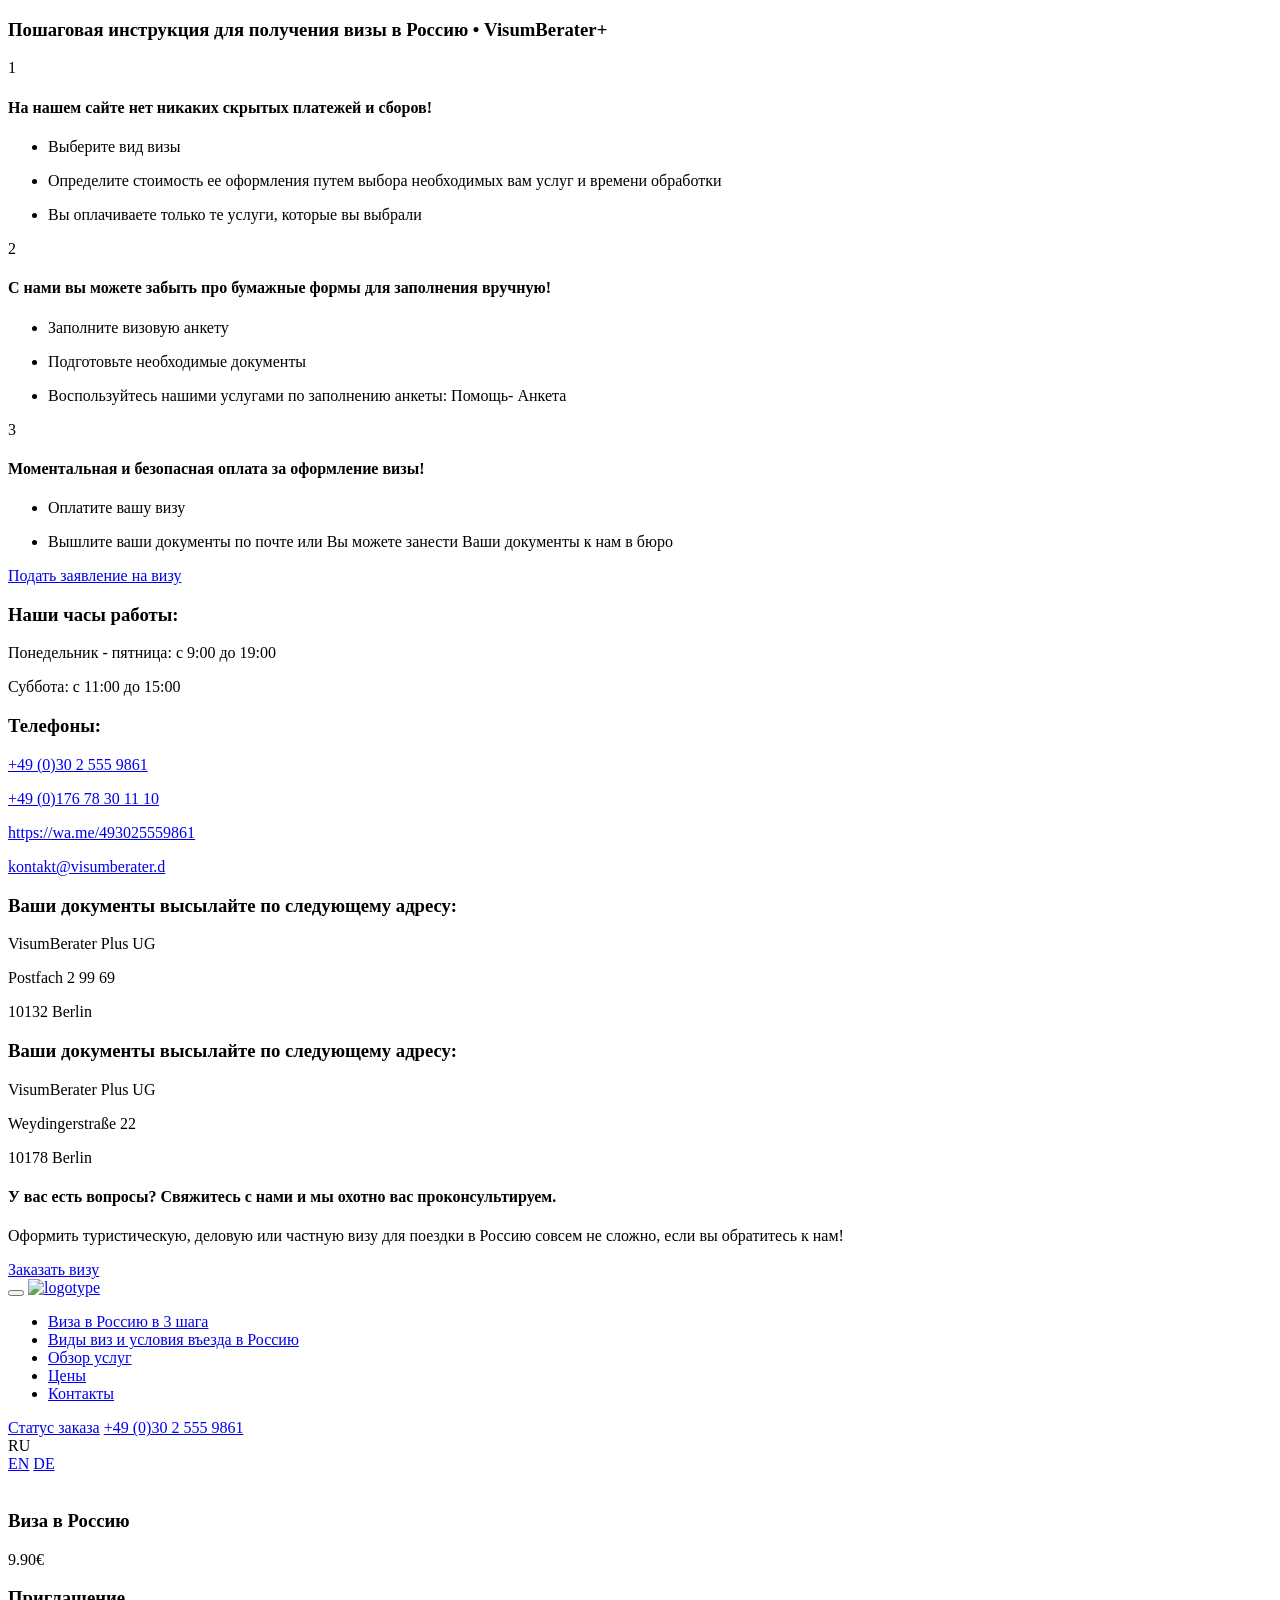
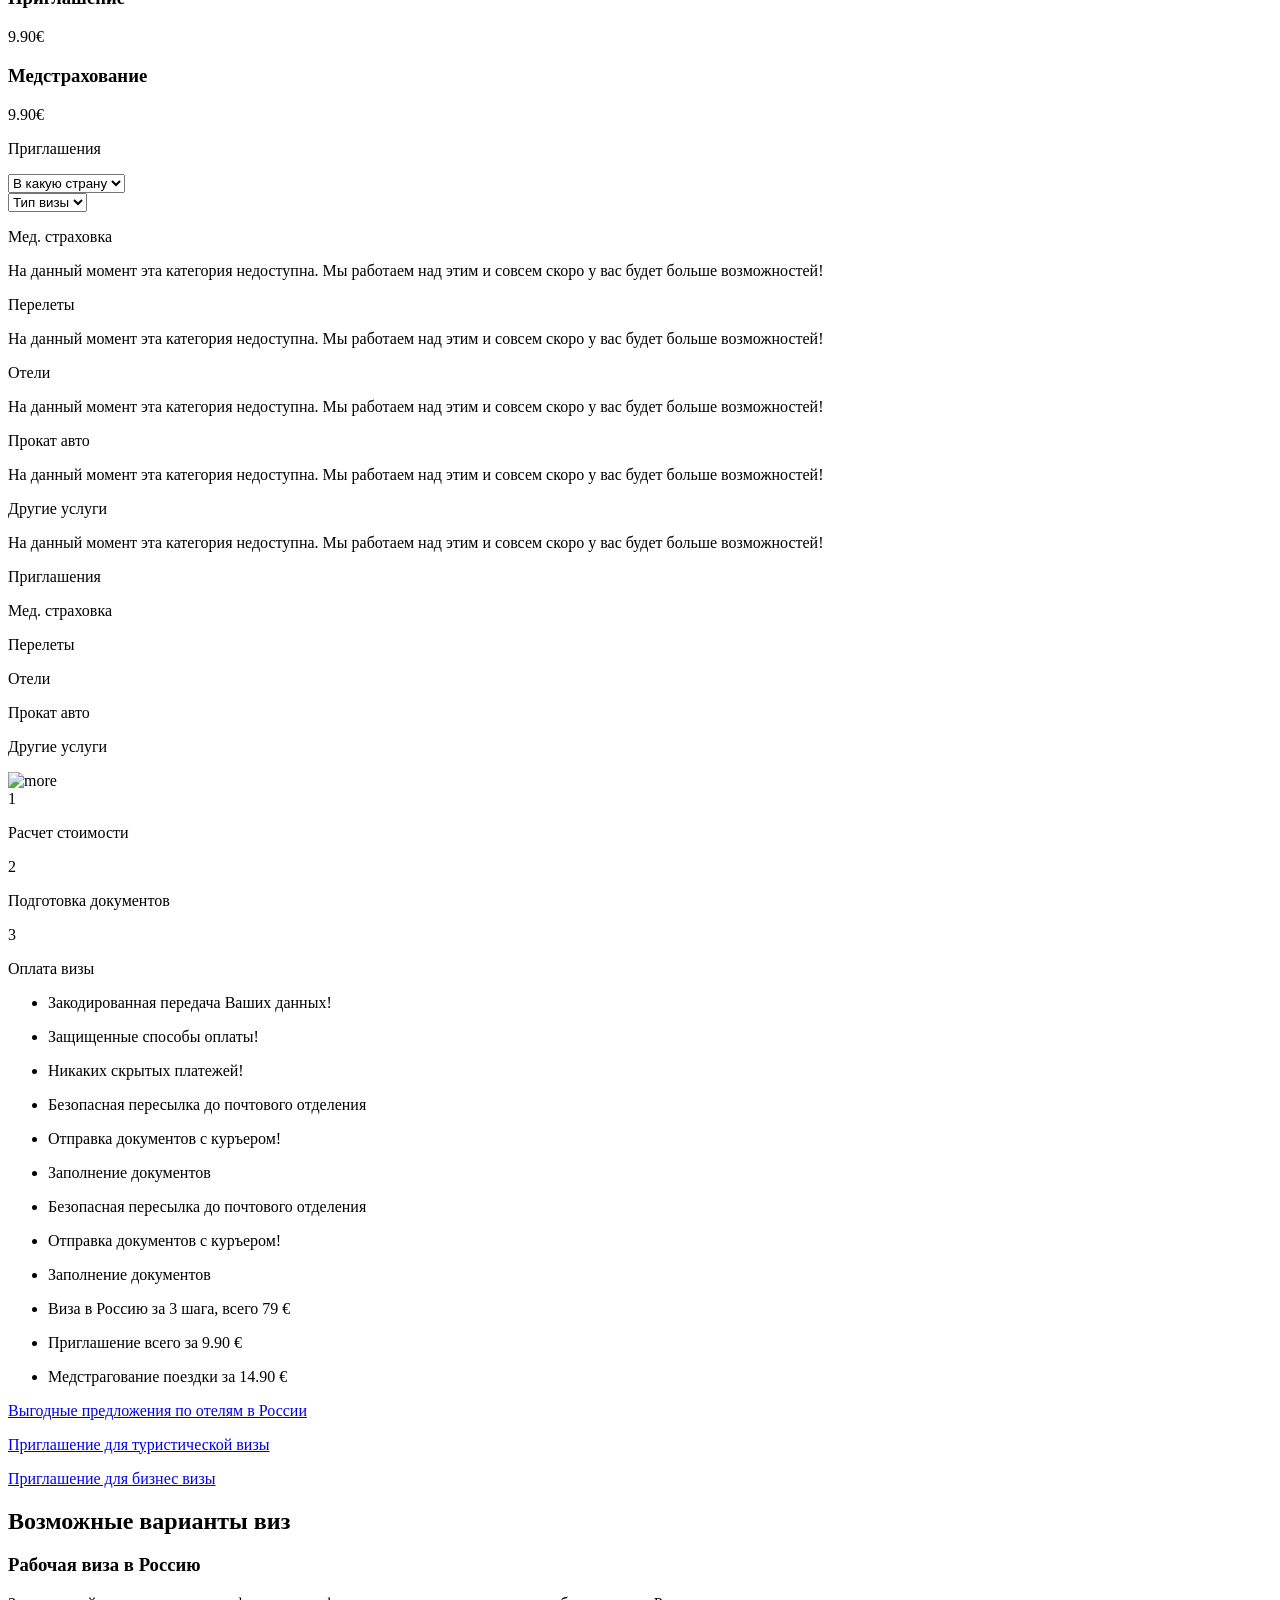
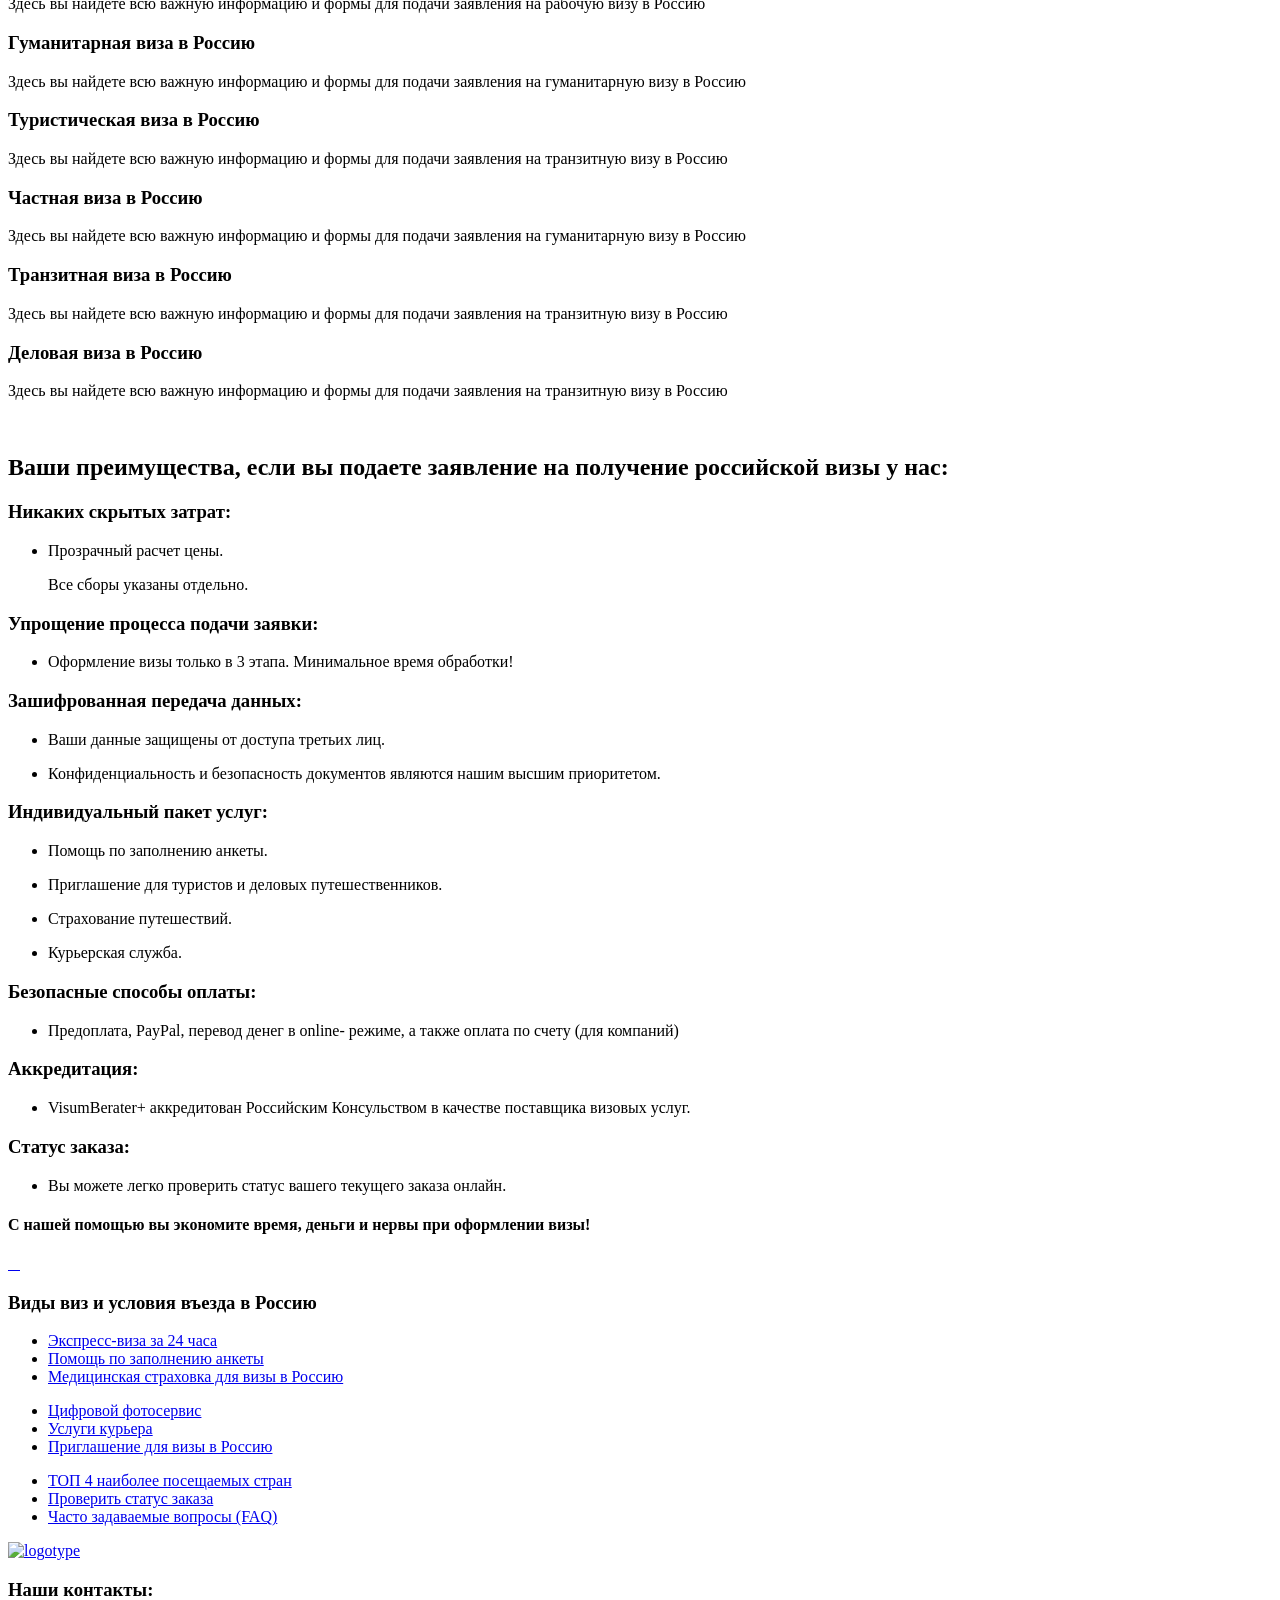
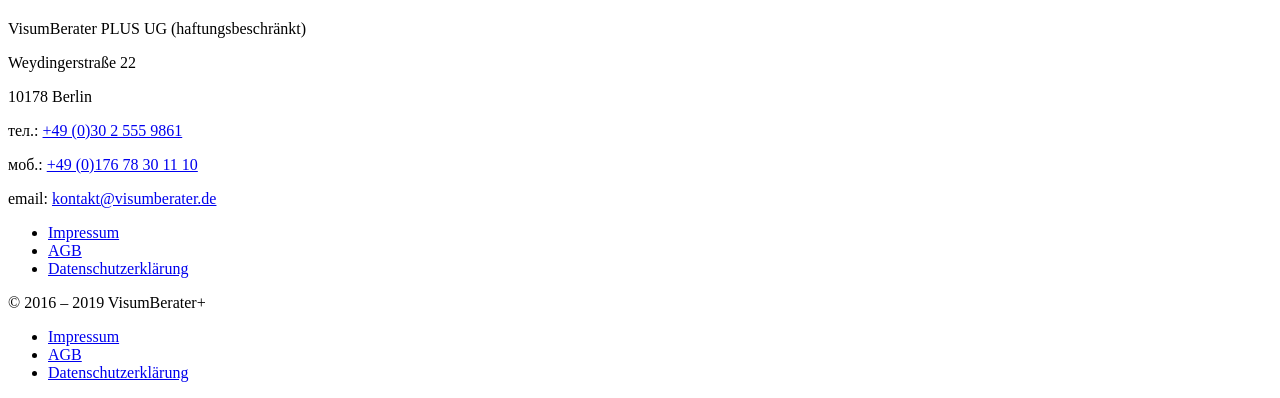
==== index.html @ 125de731 "Create index.html" ====
<!DOCTYPE html>
<html lang="en">

<head>
    <meta charset="UTF-8">
    <title>Home</title>
    <meta name="viewport" content="width=device-width, initial-scale=1.0, maximum-scale=1.0" />
    <link rel="icon" type="image/png" sizes="16x16" href="../img/logo.png">
    <link rel="stylesheet" href="../css/style.css">
    <link rel="stylesheet" href="../css/home.css">
</head>

<body>

    <!-- popups -->
    <!-- .closeBtn - закрывает попап -->
    <!-- .open-* - открывает попап -->

    <div class="overlay-visas_instructions overlayPopup">
        <div class="close"></div>
        <div class="visas_instructions__popup">
            <div class="content">
                <div class="container">
                    <span class="close-popup closeBtn"></span>
                    <h3>Пошаговая инструкция 
                    для получения визы в Россию  
                    •  VisumBerater+</h3>

                    <div class="wrapper">
                        <div class="item">
                            <div class="item-icon">
                                <span class="num">1</span>
                                <i class="icon-1-stage"></i>
                            </div>
                            <h4> На нашем сайте нет никаких 
                            скрытых платежей и сборов!</h4>
                            <ul>
                                <li>
                                    <p>Выберите вид визы</p>
                                </li>
                                <li>
                                    <p>Определите стоимость ее оформления путем выбора необходимых вам услуг и времени обработки
                                    </p>
                                </li>
                                <li>
                                    <p>Вы оплачиваете только те услуги, которые вы выбрали</p>
                                </li>
                            </ul>
                        </div>
                        <div class="item">
                            <div class="item-icon">
                                <span class="num">2</span>
                                <i class="icon-2-stage"></i>
                            </div>
                            <h4>С нами вы можете забыть 
                            про бумажные формы 
                            для заполнения вручную!</h4>
                            <ul>
                                <li>
                                    <p>Заполните визовую анкету</p>
                                </li>
                                <li>
                                    <p>Подготовьте необходимые документы
                                    </p>
                                </li>
                                <li>
                                    <p>Воспользуйтесь нашими услугами по заполнению анкеты: Помощь- Анкета
                                    </p>
                                </li>
                            </ul>
                        </div>
                        <div class="item">
                            <div class="item-icon">
                                <span class="num">3</span>
                                <i class="icon-3-stage"></i>
                            </div>
                            <h4>Моментальная и безопасная 
                            оплата за оформление визы!</h4>
                            <ul>
                                <li>
                                    <p>Оплатите вашу визу</p>
                                </li>
                                <li>
                                    <p>Вышлите ваши документы по почте или Вы можете занести Ваши документы к нам в бюро </p>
                                </li>
                            </ul>
                        </div>
                    </div>
                    <div class="getVisas">
                        <a href="visa-application.html">Подать заявление на визу</a>
                    </div>
                </div>
            </div>
        </div>
    </div>

    <div class="overlay-contacts overlayPopup">
        <div class="close"></div>
        <div class="contacts__popup">
            <div class="content">
                <div class="container">
                    <span class="close-popup closeBtn"></span>
                    <div class="wrapper">
                        <div class="block">
                            <div class="item workTime">
                                <h3>Наши часы работы: </h3>
                                <p>Понедельник - пятница: с 9:00 до 19:00</p>
                                <p>Суббота: с 11:00 до 15:00</p>
                            </div>
                            <div class="item phones">
                                <h3>Телефоны:</h3>
                                <p><a href="tel:+49 (0)30 2 555 9861">+49 (0)30 2 555 9861</a></p>
                                <p><a href="tel:+49 (0)176 78 30 11 10">+49 (0)176 78 30 11 10</a></p>
                            </div>
                            <div class="item wAp">
                                <p><a href="https://wa.me/493025559861">https://wa.me/493025559861</a></p>
                            </div>
                            <div class="item email">
                                <a href="mailto:kontakt@visumberater.d">kontakt@visumberater.d</a>
                            </div>
                        </div>
                        <div class="block">
                            <div class="item map">
                                <h3>Ваши документы высылайте 
                                по следующему адресу:</h3>
                                <p>VisumBerater Plus UG</p>
                                <p>Postfach 2 99 69</p>
                                <p>10132 Berlin</p>
                            </div>
                            <div class="item map">
                                <h3>Ваши документы высылайте 
                                по следующему адресу:</h3>
                                <p>VisumBerater Plus UG</p>
                                <p>Weydingerstraße 22</p>
                                <p>10178 Berlin</p>
                            </div>
                        </div>
                        <div class="block">
                            <h4>У вас есть вопросы? Свяжитесь 
                            с нами и мы охотно вас 
                            проконсультируем.</h4>
                            <p>Оформить туристическую, деловую или частную визу для поездки в Россию совсем не сложно, если вы обратитесь к нам!</p>
                            <a href="visa-application.html" class="getVisas">Заказать визу</a>
                        </div>
                    </div>
                </div>
            </div>
        </div>
    </div>

    <header class="header">
        <div class="container">
            <div class="header__wrap">
                <button class="toggle-menu">
                    <span class="hamburger">
                    <span class="sw-header"></span>
                    <span class="sw-topper"></span>
                    <span class="sw-bottom"></span>
                    <span class="sw-footer"></span>
                    </span>
                </button>
                <a href="index.html" class="header__logo">
                    <img src="../img/logo.svg" alt="logotype">
                </a>
                <div class="header__menu">
                    <div class="closeMenu"></div>
                    <nav>
                        <ul>
                            <li class="open-visas_instructions__popup popupLnk">
                                <a href="visa-instructions.html">Виза в Россию в 3 шага</a>
                            </li>
                            <li>
                                <a href="types-of-visas.html">Виды виз и условия въезда 
                                в Россию</a>
                            </li>
                            <li>
                                <a href="service-overview.html">Обзор услуг </a>
                            </li>
                            <li>
                                <a href="pricing.html">Цены</a>
                            </li>
                            <li class="open-contacts__popup popupLnk">
                                <a href="contacts.html">Контакты</a>
                            </li>
                        </ul>
                    </nav>
                    <a href="order-status.html" class="orderStatus">Статус заказа</a>
                    <a href="tel:+4903025559861" class="header__phone">+49 (0)30 2 555 9861</a>
                </div>
                <div class="header__language">
                    <span class="currentLanguage">RU</span>
                    <div class="header__language_list">
                        <a href="javascript:void(0)">EN</a>
                        <a href="javascript:void(0)">DE</a>
                    </div>
                </div>
            </div>
        </div>
    </header>

    <section class="banner" style="background-image: url('../img/banner-1.png')">
        <img src="../img/banner-1.png" alt="" class="bgImg-1 bgImg">
        <img src="../img/banner-2.png" alt="" class="bgImg-2 bgImg">
        <img src="../img/banner-3.png" alt="" class="bgImg-3 bgImg">
        <div class="container">
            <div class="wrapper">
                <div class="banner__slider swiper-container">
                    <div class="swiper-wrapper">
                        <div class="swiper-slide">
                            <div class="content">
                                <h3>Виза в Россию</h3>
                                <p>9.90€ </p>
                            </div>
                        </div>
                        <div class="swiper-slide">
                            <div class="content">
                                <h3>Приглашение</h3>
                                <p>9.90€ </p>
                            </div>
                        </div>
                        <div class="swiper-slide">
                            <div class="content">
                                <h3>Медстрахование</h3>
                                <p>9.90€ </p>
                            </div>
                        </div>
                    </div>
                    <div class="actions">
                        <!-- Add Arrows -->
                        <div class="sw-button-prev">
                            <i class="icon-icon7"></i>
                        </div>
                        <div class="sw-button-next">
                            <i class="icon-icon1"></i>
                        </div>
                    </div>

                </div>
            </div>
        </div>
    </section>

    <section class="search">
        <div class="container">
            <div class="search__form">
                <div class="tab-item tab-item1 active">
                    <div class="heading">
                        <p><i class="icon-passport-2"></i> Приглашения</p>
                    </div>
                    <div class="content">
                        <form>
                            <div class="flex-wrap">
                                <div class="form-select">
                                    <select data-jcf='{"wrapNative": false, "wrapNativeOnMobile": false, "fakeDropInBody": false, "useCustomScroll": true}'>
                                        <option>В какую страну</option>
                                        <option>Россия</option>
                                        <option>Германия</option>
                                        <option>Польша</option>
                                    </select>
                                </div>
                                <div class="form-select">
                                    <select data-jcf='{"wrapNative": false, "wrapNativeOnMobile": false, "fakeDropInBody": false, "useCustomScroll": true}'>
                                        <option>Тип визы</option>
                                        <option>визa 1</option>
                                        <option>визa 2</option>
                                        <option>визa 3</option>
                                    </select>
                                </div>
                                <div class="form-button">
                                    <!-- <button class="btn"><i class="icon-arrow-down"></i></button> -->
                                    <a href="javascript:void(0)" class="btn"><i class="icon-arrow-down"></i></a>
                                </div>
                            </div>
                        </form>
                    </div>
                </div>
                <div class="tab-item tab-item2">
                    <div class="heading">
                        <p><i class="icon-health"></i> Мед. страховка</p>
                    </div>
                    <div class="content">
                        <p>На данный момент эта категория недоступна. Мы работаем над этим и совсем скоро у вас будет больше возможностей!</p>
                    </div>
                </div>
                <div class="tab-item tab-item3">
                    <div class="heading">
                        <p><i class="icon-plane"></i> Перелеты</p>
                    </div>
                    <div class="content">
                        <p>На данный момент эта категория недоступна. Мы работаем над этим и совсем скоро у вас будет больше возможностей!</p>
                    </div>
                </div>
                <div class="tab-item tab-item4">
                    <div class="heading">
                        <p><i class="icon-hotel"></i> Отели</p>
                    </div>
                    <div class="content">
                        <p>На данный момент эта категория недоступна. Мы работаем над этим и совсем скоро у вас будет больше возможностей!</p>
                    </div>
                </div>
                <div class="tab-item tab-item5">
                    <div class="heading">
                        <p><i class="icon-car"></i> Прокат авто</p>
                    </div>
                    <div class="content">
                        <p>На данный момент эта категория недоступна. Мы работаем над этим и совсем скоро у вас будет больше возможностей!</p>
                    </div>
                </div>
                <div class="tab-item tab-item6">
                    <div class="heading">
                        <p><i class="icon-other-services"></i>Другие услуги</p>
                    </div>
                    <div class="content">
                        <p>На данный момент эта категория недоступна. Мы работаем над этим и совсем скоро у вас будет больше возможностей!</p>
                    </div>
                </div>

                <div class="top__tabs">
                    <div data-tab="tab-item1" class="filter-items active">
                        <p><i class="icon-passport-2"></i> <span>Приглашения</span></p>
                    </div>
                    <div class="slider_tabs swiper-container">
                        <div class="swiper-wrapper">
                            <div data-tab="tab-item2" class="swiper-slide filter-items">
                                <p><i class="icon-health"></i> <span>Мед. страховка</span></p>
                            </div>
                            <div data-tab="tab-item3" class="swiper-slide filter-items">
                                <p><i class="icon-plane"></i> <span>Перелеты</span></p>
                            </div>
                            <div data-tab="tab-item4" class="swiper-slide filter-items">
                                <p><i class="icon-hotel"></i> <span>Отели</span></p>
                            </div>
                            <div data-tab="tab-item5" class="swiper-slide filter-items desk">
                                <p><i class="icon-car"></i> <span>Прокат авто</span></p>
                            </div>
                            <div data-tab="tab-item6" class="swiper-slide filter-items desk">
                                <p><i class="icon-other-services"></i> <span>Другие услуги</span></p>
                            </div>
                        </div>
                        <div class="sw-button-next">
                            <img src="../img/arrows-icon.png" alt="more">
                        </div>
                        <div class="sw-button-prev"></div>
                    </div>
                </div>
            </div>
        </div>
    </section>

    <section class="benefits">
        <div class="container">
            <div class="benefits__top">
                <div class="item">
                    <div class="item-icon">
                        <span class="num">1</span>
                        <i class="icon-1-stage"></i>
                    </div>
                    <p> Расчет стоимости</p>
                </div>
                <div class="item">
                    <div class="item-icon">
                        <span class="num">2</span>
                        <i class="icon-2-stage"></i>
                    </div>
                    <p>Подготовка документов</p>
                </div>
                <div class="item">
                    <div class="item-icon">
                        <span class="num">3</span>
                        <i class="icon-3-stage"></i>
                    </div>
                    <p>Оплата визы</p>
                </div>
            </div>
            <div class="benefits__lists">
                <ul>
                    <li>
                        <p>Закодированная передача Ваших данных! </p>
                    </li>
                    <li>
                        <p>Защищенные способы оплаты! </p>
                    </li>
                    <li>
                        <p>Никаких скрытых платежей!</p>
                    </li>
                </ul>
                <ul>
                    <li>
                        <p>Безопасная пересылка до почтового отделения </p>
                    </li>
                    <li>
                        <p>Отправка документов с куръером!</p>
                    </li>
                    <li>
                        <p>Заполнение документов</p>
                    </li>
                </ul>
                <ul>
                    <li>
                        <p>Безопасная пересылка до почтового отделения </p>
                    </li>
                    <li>
                        <p>Отправка документов с куръером!</p>
                    </li>
                    <li>
                        <p>Заполнение документов</p>
                    </li>
                </ul>
                <ul>
                    <li>
                        <p>Виза в Россию за 3 шага, всего 79 € </p>
                    </li>
                    <li>
                        <p>Приглашение всего за 9.90 €</p>
                    </li>
                    <li>
                        <p>Медстрагование поездки за 14.90 €</p>
                    </li>
                </ul>
            </div>
            <div class="benefits__articles">
                <a href="javascript:void(0)" class="item" style="background-image:url('../img/aricle1.png');">
                    <p>Выгодные предложения по отелям в России</p>
                    </daiv>
                    <a href="javascript:void(0)" class="item" style="background-image:url('../img/aricle2.png');">
                        <p>Приглашение для туристической визы</p>
                    </a>
                    <a href="javascript:void(0)" class="item" style="background-image:url('../img/aricle3.png');">
                        <p>Приглашение для бизнес визы</p>
                    </a>
            </div>
        </div>
    </section>

    <section class="visas">
        <div class="container">
            <h2>Возможные варианты виз</h2>
            <div class="flex-wrap">
                <div class="item">
                    <div class="heading">
                        <i class="icon-report2"></i>
                        <h3> Рабочая виза в Россию</h3>
                    </div>
                    <p>Здесь вы найдете всю важную информацию и формы для подачи заявления на рабочую визу в Россию</p>
                </div>
                <div class="item">
                    <div class="heading">
                        <i class="icon-product"></i>
                        <h3> Гуманитарная виза в Россию</h3>
                    </div>
                    <p>Здесь вы найдете всю важную информацию и формы для подачи заявления на гуманитарную визу в Россию</p>
                </div>
                <div class="item">
                    <div class="heading">
                        <i class="icon-camera"></i>
                        <h3> Туристическая виза в Россию</h3>
                    </div>
                    <p>Здесь вы найдете всю важную информацию и формы для подачи заявления на транзитную визу в Россию</p>
                </div>
                <div class="item">
                    <div class="heading">
                        <i class="icon-passport-2"></i>
                        <h3>Частная виза в Россию</h3>
                    </div>
                    <p>Здесь вы найдете всю важную информацию и формы для подачи заявления на гуманитарную визу в Россию</p>
                </div>
                <div class="item">
                    <div class="heading">
                        <i class="icon-loop"></i>
                        <h3>Транзитная виза в Россию</h3>
                    </div>
                    <p>Здесь вы найдете всю важную информацию и формы для подачи заявления на транзитную визу в Россию</p>
                </div>
                <div class="item">
                    <div class="heading">
                        <i class="icon-briefcase"></i>
                        <h3>Деловая виза в Россию</h3>
                    </div>
                    <p>Здесь вы найдете всю важную информацию и формы для подачи заявления на транзитную визу в Россию</p>
                </div>
            </div>
        </div>
    </section>

    <section class="whatGet">
        <img src="../img/passImg.jpg" alt="" class="leftImg">
        <div class="container">
            <div class="content">
                <h2>Ваши преимущества, если вы подаете заявление 
                    на получение российской визы у нас:</h2>
                <div class="flex-wrap">
                    <div class="item-block">
                        <h3>Никаких скрытых затрат:</h3>
                        <ul>
                            <li>
                                <p>Прозрачный расчет цены.</p>
                                <p>Все сборы указаны отдельно.</p>
                            </li>
                        </ul>
                    </div>
                    <div class="item-block">
                        <h3>Упрощение процесса подачи заявки:</h3>
                        <ul>
                            <li>
                                <p>Оформление визы только в 3 этапа. Минимальное время обработки!
                                </p>
                            </li>
                        </ul>
                    </div>
                    <div class="item-block">
                        <h3>Зашифрованная передача данных:</h3>
                        <ul>
                            <li>
                                <p>Ваши данные защищены от доступа третьих лиц.</p>
                            </li>
                            <li>
                                <p>Конфиденциальность и безопасность документов являются нашим высшим приоритетом.</p>
                            </li>
                        </ul>
                    </div>
                    <div class="item-block">
                        <h3>Индивидуальный пакет услуг:</h3>
                        <ul>
                            <li>
                                <p>Помощь по заполнению анкеты.</p>
                            </li>
                            <li>
                                <p>Приглашение для туристов и деловых путешественников.</p>
                            </li>
                            <li>
                                <p>Страхование путешествий.</p>
                            </li>
                            <li>
                                <p>Курьерская служба.</p>
                            </li>
                        </ul>
                    </div>
                    <div class="item-block">
                        <h3>Безопасные способы оплаты:</h3>
                        <ul>
                            <li>
                                <p>Предоплата, PayPal, перевод денег в online- режиме, а также оплата по счету (для компаний)</p>
                            </li>
                        </ul>
                    </div>
                    <div class="item-block">
                        <h3>Аккредитация:</h3>
                        <ul>
                            <li>
                                <p>VisumBerater+ аккредитован Российским Консульством в качестве поставщика визовых услуг.
                                </p>
                            </li>
                        </ul>
                    </div>
                    <div class="item-block">
                        <h3>Статус заказа:</h3>
                        <ul>
                            <li>
                                <p>Вы можете легко проверить статус вашего текущего заказа онлайн.</p>
                            </li>
                        </ul>
                    </div>
                </div>
                <h4> С нашей помощью вы  экономите  время, деньги и нервы при оформлении визы!</h4>
            </div>
        </div>
    </section>


    <footer class="footer">
        <div class="footer__logos">
            <div class="container">
                <div class="flex-wrap">
                    <a href="javascript:void(0)" class="item">
                        <img src="../img/logoImg.png" alt="">
                    </a>
                    <a href="javascript:void(0)" class="item">
                        <img src="../img/logoImg.png" alt="">
                    </a>
                    <a href="javascript:void(0)" class="item">
                        <img src="../img/logoImg.png" alt="">
                    </a>
                    <a href="javascript:void(0)" class="item">
                        <img src="../img/logoImg.png" alt="">
                    </a>
                </div>
            </div>
        </div>
        <div class="footer__menu">
            <div class="container">
                <h3>Виды виз и условия въезда в Россию</h3>
                <div class="listsWrap">
                    <ul>
                        <li>
                            <a href="javascript:void(0)">Экспресс-виза за 24 часа</a>
                        </li>
                        <li>
                            <a href="javascript:void(0)">Помощь по заполнению анкеты</a>
                        </li>
                        <li>
                            <a href="javascript:void(0)">Медицинская страховка для визы в Россию</a>
                        </li>
                    </ul>
                    <ul>
                        <li>
                            <a href="javascript:void(0)">Цифровой фотосервис</a>
                        </li>
                        <li>
                            <a href="javascript:void(0)">Услуги курьера</a>
                        </li>
                        <li>
                            <a href="javascript:void(0)">Приглашение для визы в Россию</a>
                        </li>
                    </ul>
                    <ul>
                        <li>
                            <a href="javascript:void(0)">ТОП 4 наиболее посещаемых стран</a>
                        </li>
                        <li>
                            <a href="javascript:void(0)">Проверить статус заказа</a>
                        </li>
                        <li>
                            <a href="javascript:void(0)">Часто задаваемые вопросы (FAQ)</a>
                        </li>
                    </ul>
                </div>
            </div>
        </div>
        <div class="footer__contacts">
            <div class="container">
                <div class="wrapper">
                    <a href="index.html" class="footer__logo">
                        <img src="../img/logo.svg" alt="logotype">
                    </a>
                    <div class="block">
                        <h3>Наши контакты:</h3>
                        <div class="flex-wrap">
                            <div class="item">
                                <p>VisumBerater PLUS UG (haftungsbeschränkt)</p>
                                <p>Weydingerstraße 22 </p>
                                <p>10178 Berlin</p>
                            </div>
                            <div class="item">
                                <p>тел.: <a href="tel:+49 (0)30 2 555 9861">+49 (0)30 2 555 9861</a></p>
                                <p>моб.: <a href="tel:+49 (0)176 78 30 11 10">+49 (0)176 78 30 11 10</a></p>
                                <p>email: <a href="mailto:kontakt@visumberater.de" class="footer-email">kontakt@visumberater.de</a></p>
                            </div>
                        </div>
                    </div>
                </div>
                <ul class="subMenu">
                    <li>
                        <a href="javascript:void(0)">Impressum    </a>
                        <li>
                            <a href="javascript:void(0)">AGB    </a>
                            <li>
                                <a href="javascript:void(0)"> Datenschutzerklärung</a>
                </ul>
            </div>
        </div>
        <div class="footer__copyright">
            <div class="container">
                <div class="flex-wrap">
                    <p>© 2016 – 2019 VisumBerater+</p>
                    <ul class="subMenu">
                        <li>
                            <a href="javascript:void(0)">Impressum    </a>
                            <li>
                                <a href="javascript:void(0)">AGB    </a>
                                <li>
                                    <a href="javascript:void(0)"> Datenschutzerklärung</a>
                    </ul>
                </div>
            </div>
        </div>
    </footer>

    <script src="../js/jquery.min.js"></script>
    <script src="../js/jcf.min.js"></script>
    <script src="../js/jcf.select.min.js"></script>
    <script src="../js/swiper.min.js"></script>
    <script src="../js/script.min.js"></script>
    <script src="../js/home.min.js"></script>
</body>

</html>
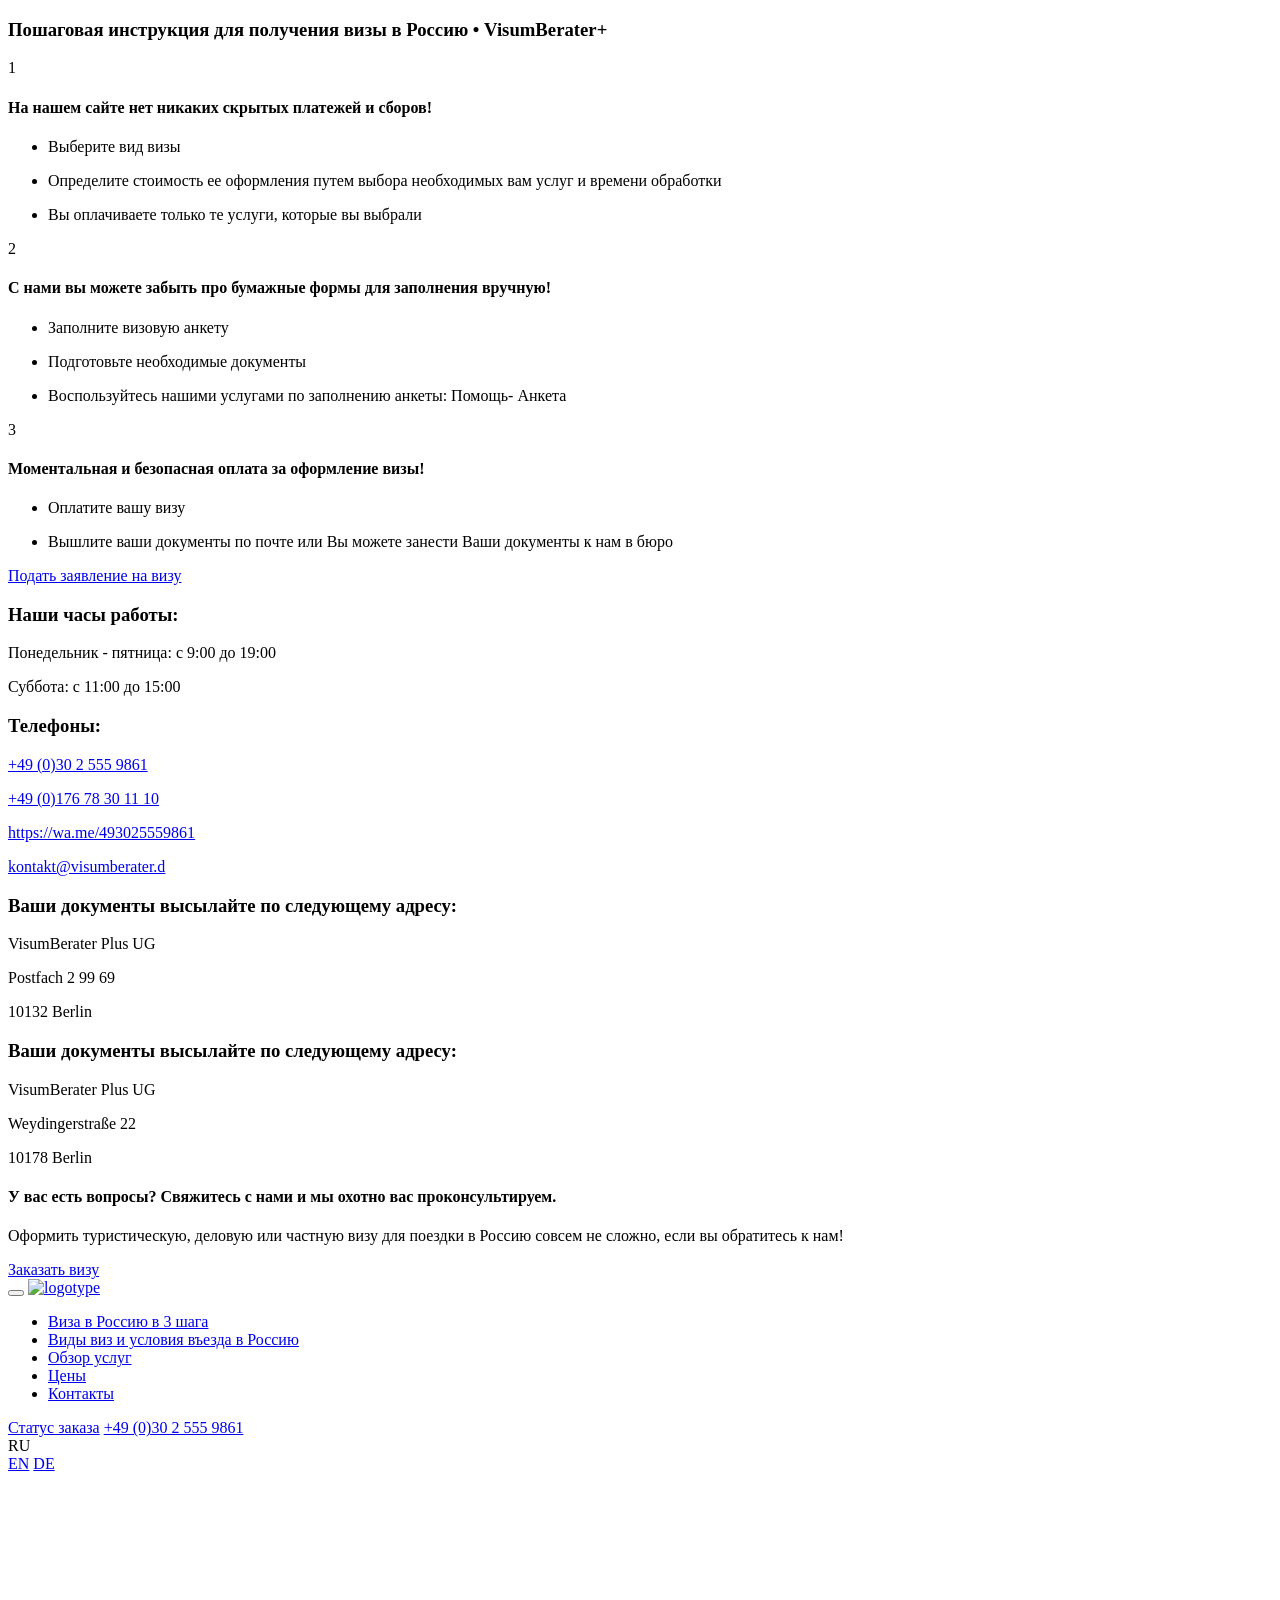
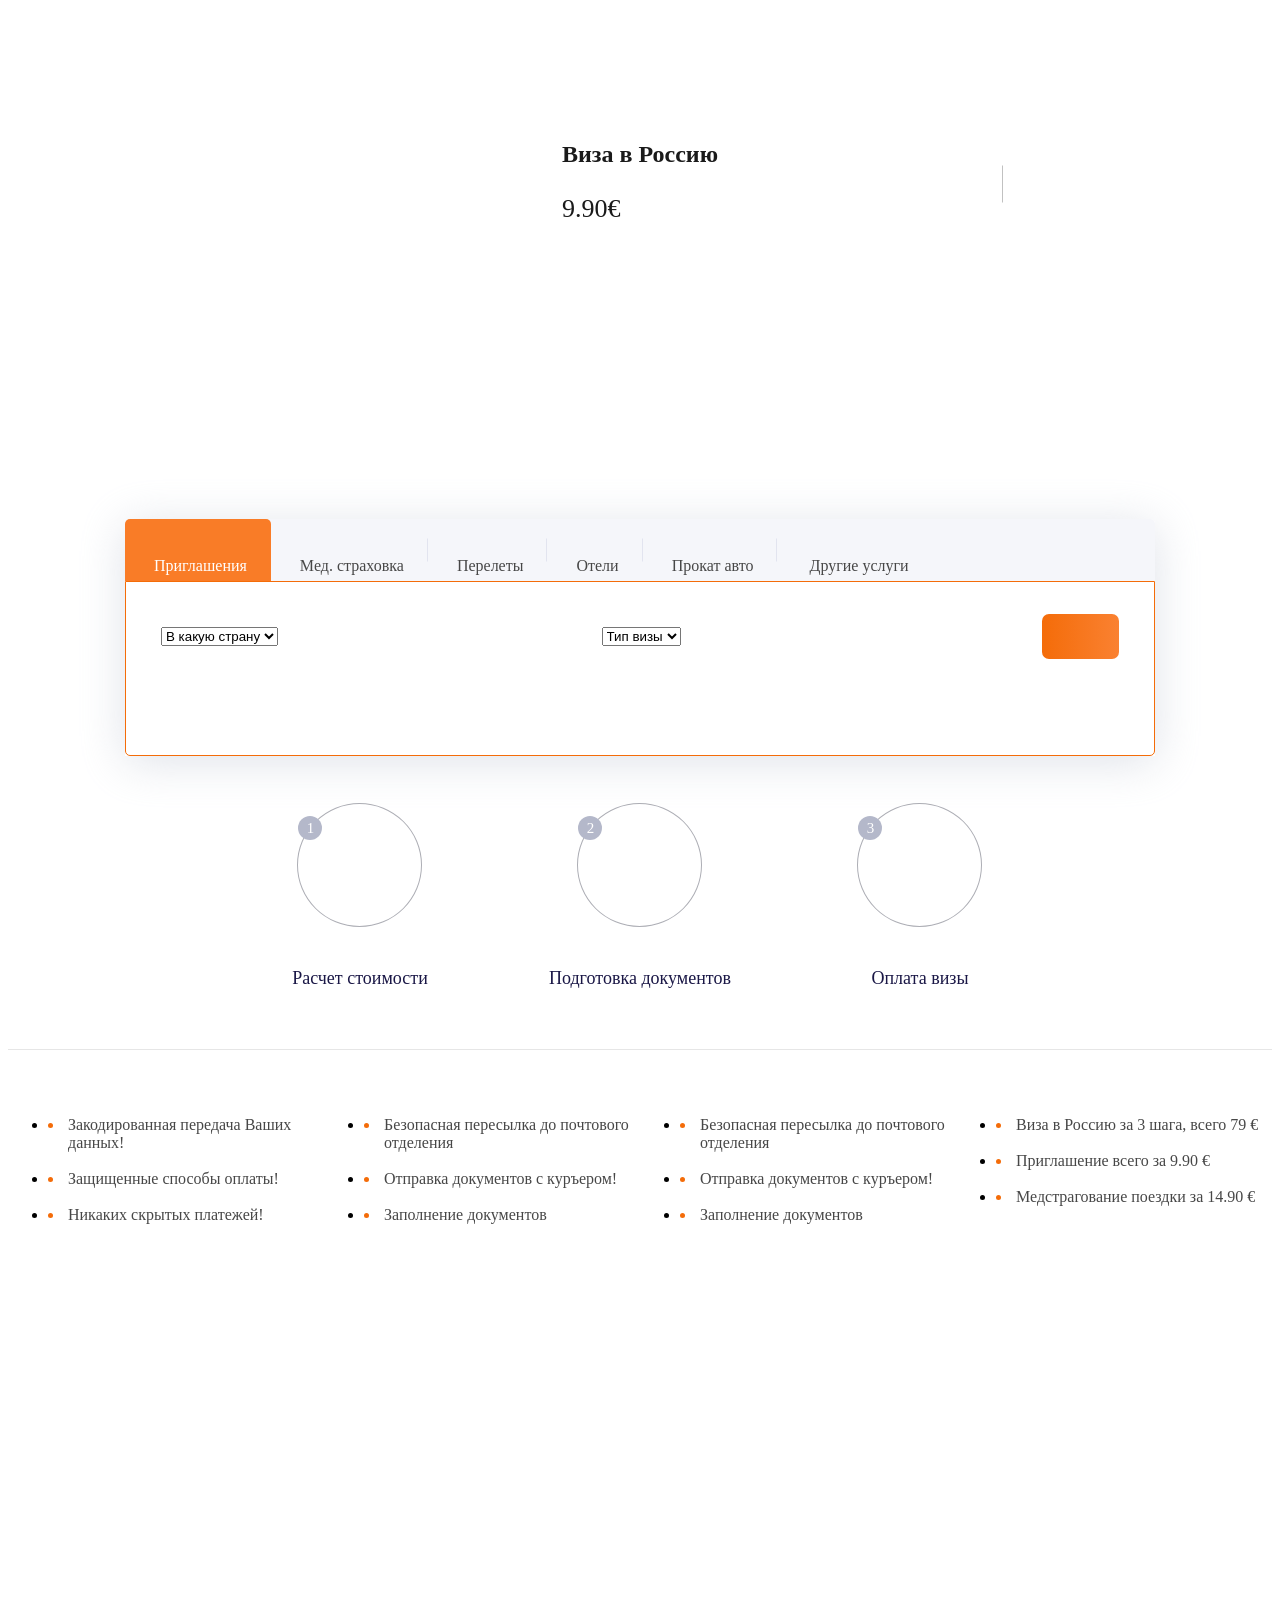
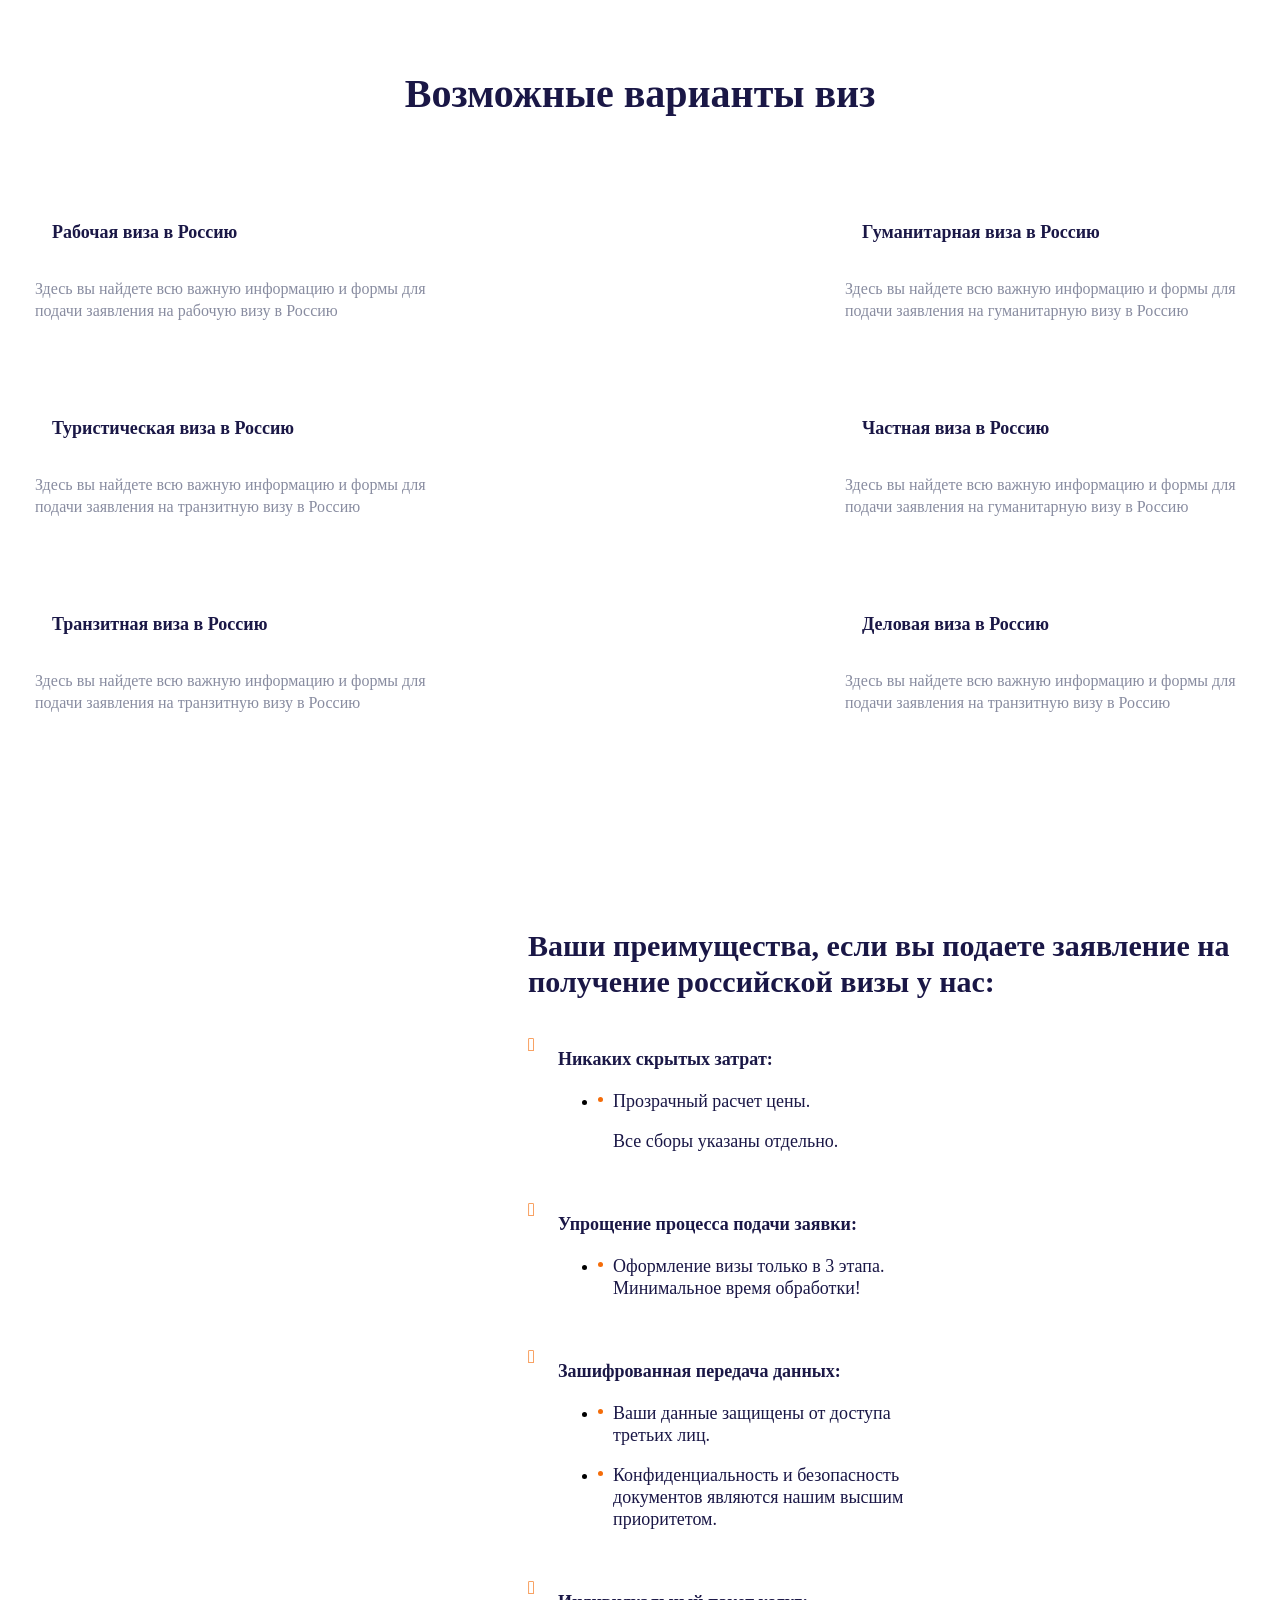
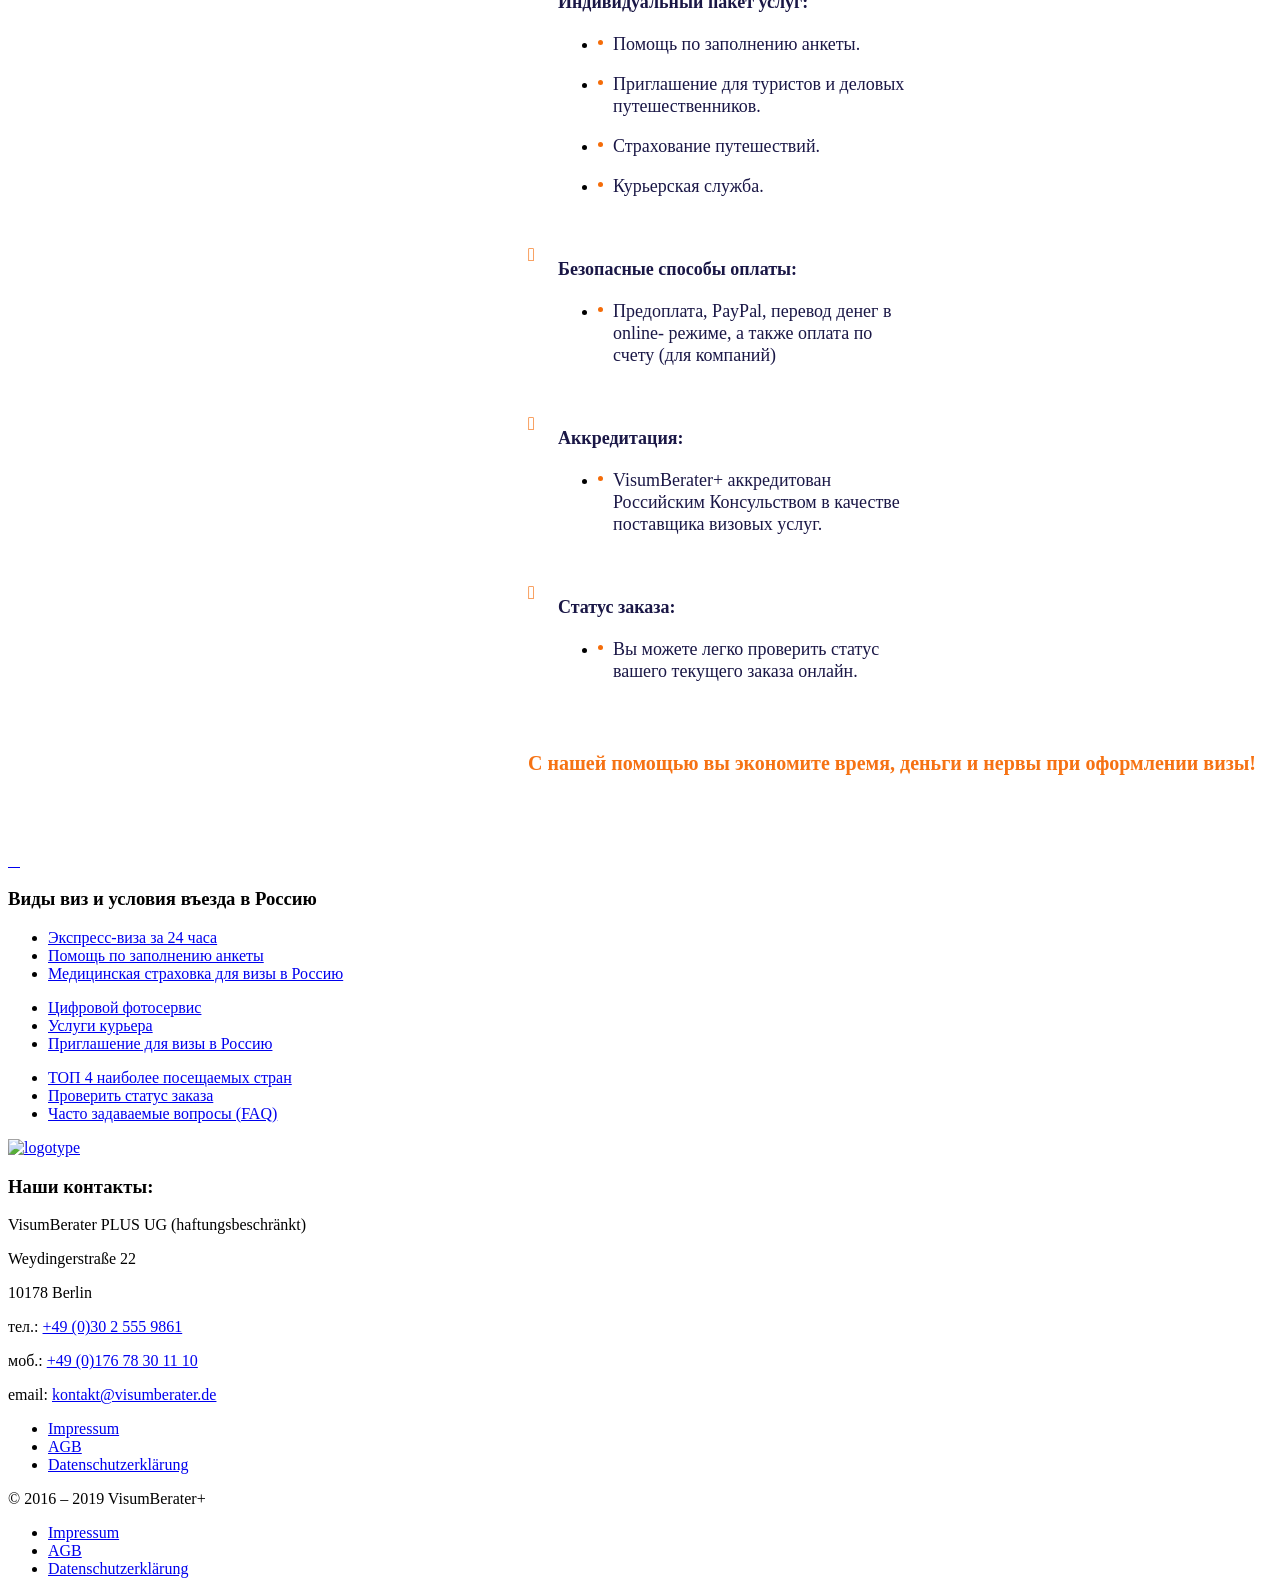
==== commit 3d7a18ba: "Update index.html" ====
--- a/index.html
+++ b/index.html
@@ -7,7 +7,7 @@
     <meta name="viewport" content="width=device-width, initial-scale=1.0, maximum-scale=1.0" />
     <link rel="icon" type="image/png" sizes="16x16" href="../img/logo.png">
     <link rel="stylesheet" href="../css/style.css">
-    <link rel="stylesheet" href="../css/home.css">
+    <link rel="stylesheet" href="https://toryvna.github.io/home.css">
 </head>
 
 <body>
